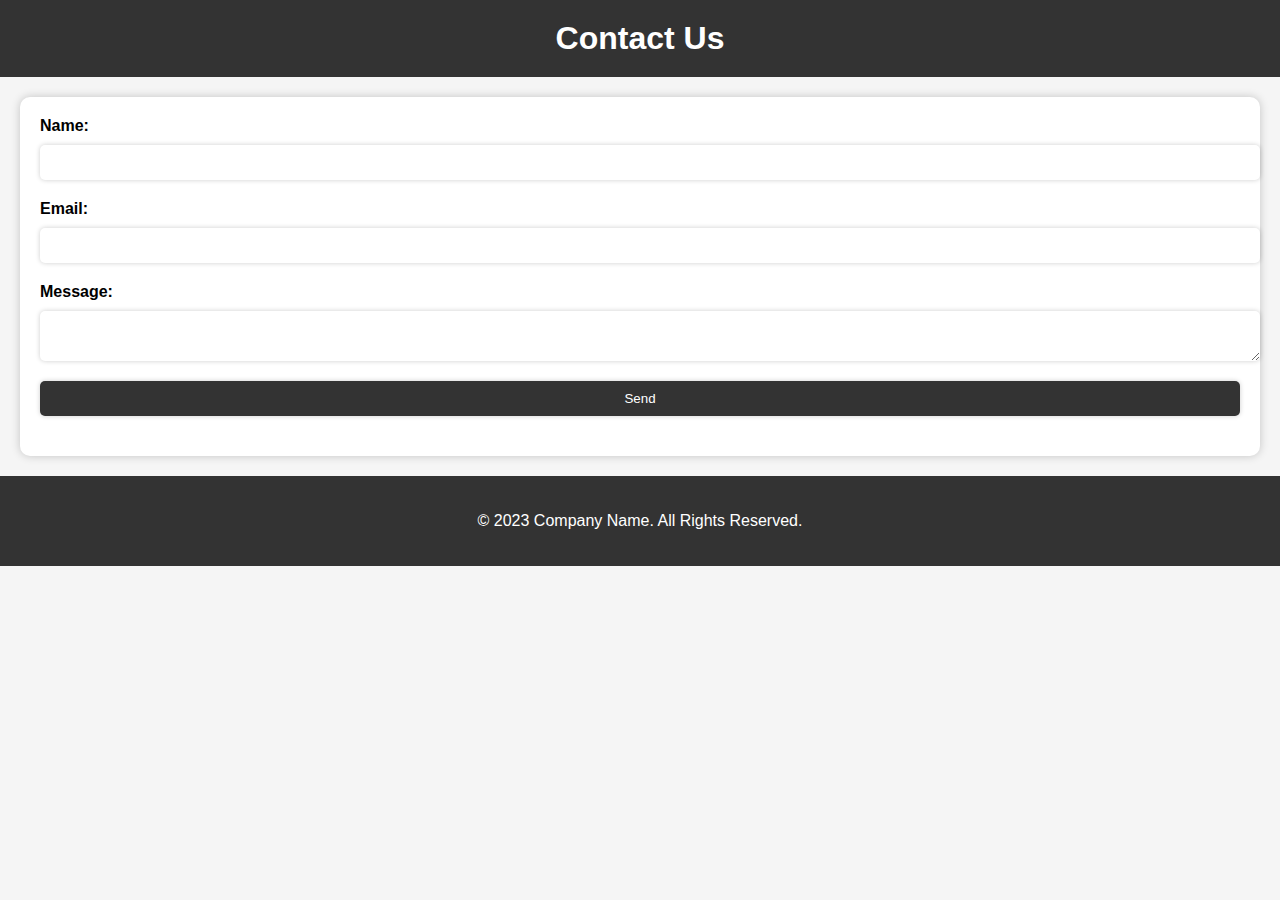
==== contact.html @ 4d5ef26e "A e-comerse website I built in a hackthon in my first year" ====
<!DOCTYPE html>
<html>
<head>
	<title>Contact Us</title>
	<link rel="stylesheet" type="text/css" href="style.css">
</head>
<body>
	<header>
		<h1>Contact Us</h1>
	</header>

	<main>
		<form action="submit-form.php" method="POST">
			<label for="name">Name:</label>
			<input type="text" id="name" name="name" required>

			<label for="email">Email:</label>
			<input type="email" id="email" name="email" required>

			<label for="message">Message:</label>
			<textarea id="message" name="message" required></textarea>

			<input type="submit" value="Send">
		</form>
	</main>

	<footer>
		<p>&copy; 2023 Company Name. All Rights Reserved.</p>
	</footer>
</body>
</html>
---- style.css ----
/* General styles */

body {
	font-family: Arial, sans-serif;
	background-color: #f5f5f5;
	margin: 0;
	padding: 0;
}

/* Header styles */

header {
	background-color: #333;
	color: #fff;
	padding: 20px;
	text-align: center;
}

h1 {
	margin: 0;
}

/* Main styles */

main {
	margin: 20px;
}

form {
	background-color: #fff;
	padding: 20px;
	border-radius: 10px;
	box-shadow: 0 0 10px rgba(0, 0, 0, 0.2);
}

label {
	display: block;
	margin-bottom: 10px;
	font-weight: bold;
}

input,
textarea {
	display: block;
	width: 100%;
	padding: 10px;
	margin-bottom: 20px;
	border-radius: 5px;
	border: none;
	box-shadow: 0 0 5px rgba(0, 0, 0, 0.2);
}

input[type="submit"] {
	background-color: #333;
	color: #fff;
	cursor: pointer;
}

input[type="submit"]:hover {
	background-color: #444;
}

/* Footer styles */

footer {
	background-color: #333;
	color: #fff;
	padding: 20px;
	text-align: center;
}
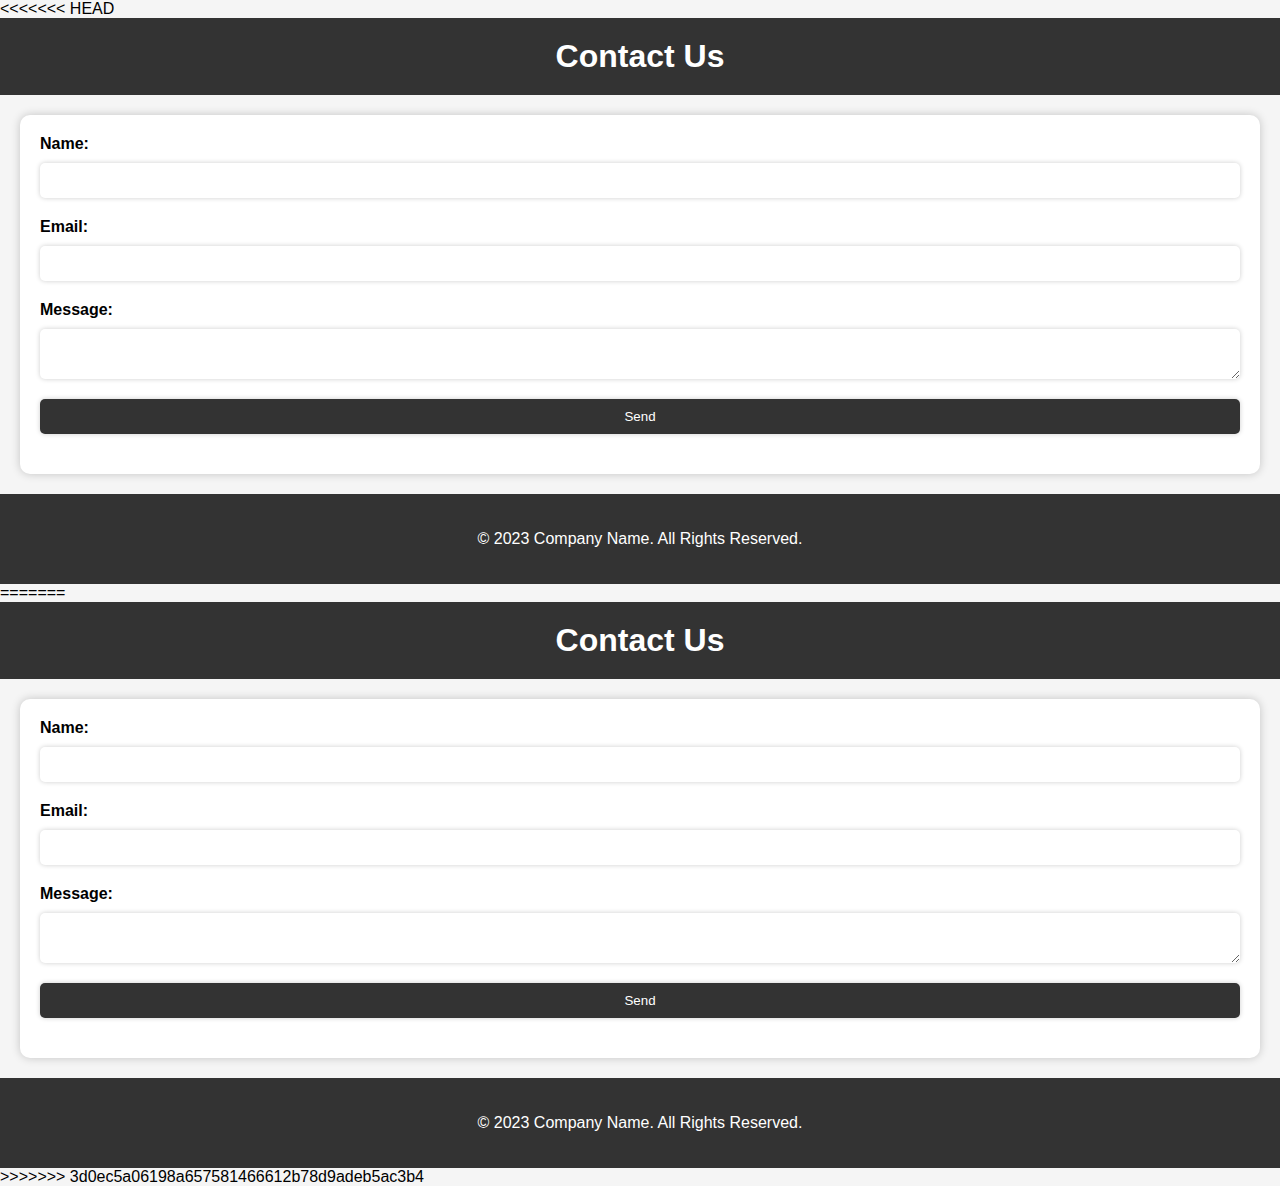
==== commit feff2ace: "Merge branch 'main' of https://github.com/NandaTadepalli/E-commerceWebsite" ====
--- a/contact.html
+++ b/contact.html
@@ -1,9 +1,12 @@
+<<<<<<< HEAD
 <!DOCTYPE html>
 <html>
+
 <head>
 	<title>Contact Us</title>
 	<link rel="stylesheet" type="text/css" href="style.css">
 </head>
+
 <body>
 	<header>
 		<h1>Contact Us</h1>
@@ -28,4 +31,40 @@
 		<p>&copy; 2023 Company Name. All Rights Reserved.</p>
 	</footer>
 </body>
-</html>
+
+=======
+<!DOCTYPE html>
+<html>
+
+<head>
+	<title>Contact Us</title>
+	<link rel="stylesheet" type="text/css" href="style.css">
+</head>
+
+<body>
+	<header>
+		<h1>Contact Us</h1>
+	</header>
+
+	<main>
+		<form action="submit-form.php" method="POST">
+			<label for="name">Name:</label>
+			<input type="text" id="name" name="name" required>
+
+			<label for="email">Email:</label>
+			<input type="email" id="email" name="email" required>
+
+			<label for="message">Message:</label>
+			<textarea id="message" name="message" required></textarea>
+
+			<input type="submit" value="Send">
+		</form>
+	</main>
+
+	<footer>
+		<p>&copy; 2023 Company Name. All Rights Reserved.</p>
+	</footer>
+</body>
+
+>>>>>>> 3d0ec5a06198a657581466612b78d9adeb5ac3b4
+</html>--- a/style.css
+++ b/style.css
@@ -1,70 +1,70 @@
-/* General styles */
-
-body {
-	font-family: Arial, sans-serif;
-	background-color: #f5f5f5;
-	margin: 0;
-	padding: 0;
-}
-
-/* Header styles */
-
-header {
-	background-color: #333;
-	color: #fff;
-	padding: 20px;
-	text-align: center;
-}
-
-h1 {
-	margin: 0;
-}
-
-/* Main styles */
-
-main {
-	margin: 20px;
-}
-
-form {
-	background-color: #fff;
-	padding: 20px;
-	border-radius: 10px;
-	box-shadow: 0 0 10px rgba(0, 0, 0, 0.2);
-}
-
-label {
-	display: block;
-	margin-bottom: 10px;
-	font-weight: bold;
-}
-
-input,
-textarea {
-	display: block;
-	width: 100%;
-	padding: 10px;
-	margin-bottom: 20px;
-	border-radius: 5px;
-	border: none;
-	box-shadow: 0 0 5px rgba(0, 0, 0, 0.2);
-}
-
-input[type="submit"] {
-	background-color: #333;
-	color: #fff;
-	cursor: pointer;
-}
-
-input[type="submit"]:hover {
-	background-color: #444;
-}
-
-/* Footer styles */
-
-footer {
-	background-color: #333;
-	color: #fff;
-	padding: 20px;
-	text-align: center;
-}
+/* General styles */
+
+body {
+	font-family: Arial, sans-serif;
+	background-color: #f5f5f5;
+	margin: 0;
+	padding: 0;
+}
+
+/* Header styles */
+
+header {
+	background-color: #333;
+	color: #fff;
+	padding: 20px;
+	text-align: center;
+}
+
+h1 {
+	margin: 0;
+}
+
+/* Main styles */
+
+main {
+	margin: 20px;
+}
+
+form {
+	background-color: #fff;
+	padding: 20px;
+	border-radius: 10px;
+	box-shadow: 0 0 10px rgba(0, 0, 0, 0.2);
+}
+
+label {
+	display: block;
+	margin-bottom: 10px;
+	font-weight: bold;
+}
+
+input,
+textarea {
+	display: block;
+	width: 100%;
+	padding: 10px;
+	margin-bottom: 20px;
+	border-radius: 5px;
+	border: none;
+	box-shadow: 0 0 5px rgba(0, 0, 0, 0.2);
+}
+
+input[type="submit"] {
+	background-color: #333;
+	color: #fff;
+	cursor: pointer;
+}
+
+input[type="submit"]:hover {
+	background-color: #444;
+}
+
+/* Footer styles */
+
+footer {
+	background-color: #333;
+	color: #fff;
+	padding: 20px;
+	text-align: center;
+}
--- a/style.css
+++ b/style.css
@@ -1,70 +1,70 @@
-/* General styles */
-
-body {
-	font-family: Arial, sans-serif;
-	background-color: #f5f5f5;
-	margin: 0;
-	padding: 0;
-}
-
-/* Header styles */
-
-header {
-	background-color: #333;
-	color: #fff;
-	padding: 20px;
-	text-align: center;
-}
-
-h1 {
-	margin: 0;
-}
-
-/* Main styles */
-
-main {
-	margin: 20px;
-}
-
-form {
-	background-color: #fff;
-	padding: 20px;
-	border-radius: 10px;
-	box-shadow: 0 0 10px rgba(0, 0, 0, 0.2);
-}
-
-label {
-	display: block;
-	margin-bottom: 10px;
-	font-weight: bold;
-}
-
-input,
-textarea {
-	display: block;
-	width: 100%;
-	padding: 10px;
-	margin-bottom: 20px;
-	border-radius: 5px;
-	border: none;
-	box-shadow: 0 0 5px rgba(0, 0, 0, 0.2);
-}
-
-input[type="submit"] {
-	background-color: #333;
-	color: #fff;
-	cursor: pointer;
-}
-
-input[type="submit"]:hover {
-	background-color: #444;
-}
-
-/* Footer styles */
-
-footer {
-	background-color: #333;
-	color: #fff;
-	padding: 20px;
-	text-align: center;
-}
+/* General styles */
+
+body {
+	font-family: Arial, sans-serif;
+	background-color: #f5f5f5;
+	margin: 0;
+	padding: 0;
+}
+
+/* Header styles */
+
+header {
+	background-color: #333;
+	color: #fff;
+	padding: 20px;
+	text-align: center;
+}
+
+h1 {
+	margin: 0;
+}
+
+/* Main styles */
+
+main {
+	margin: 20px;
+}
+
+form {
+	background-color: #fff;
+	padding: 20px;
+	border-radius: 10px;
+	box-shadow: 0 0 10px rgba(0, 0, 0, 0.2);
+}
+
+label {
+	display: block;
+	margin-bottom: 10px;
+	font-weight: bold;
+}
+
+input,
+textarea {
+	display: block;
+	width: 100%;
+	padding: 10px;
+	margin-bottom: 20px;
+	border-radius: 5px;
+	border: none;
+	box-shadow: 0 0 5px rgba(0, 0, 0, 0.2);
+}
+
+input[type="submit"] {
+	background-color: #333;
+	color: #fff;
+	cursor: pointer;
+}
+
+input[type="submit"]:hover {
+	background-color: #444;
+}
+
+/* Footer styles */
+
+footer {
+	background-color: #333;
+	color: #fff;
+	padding: 20px;
+	text-align: center;
+}
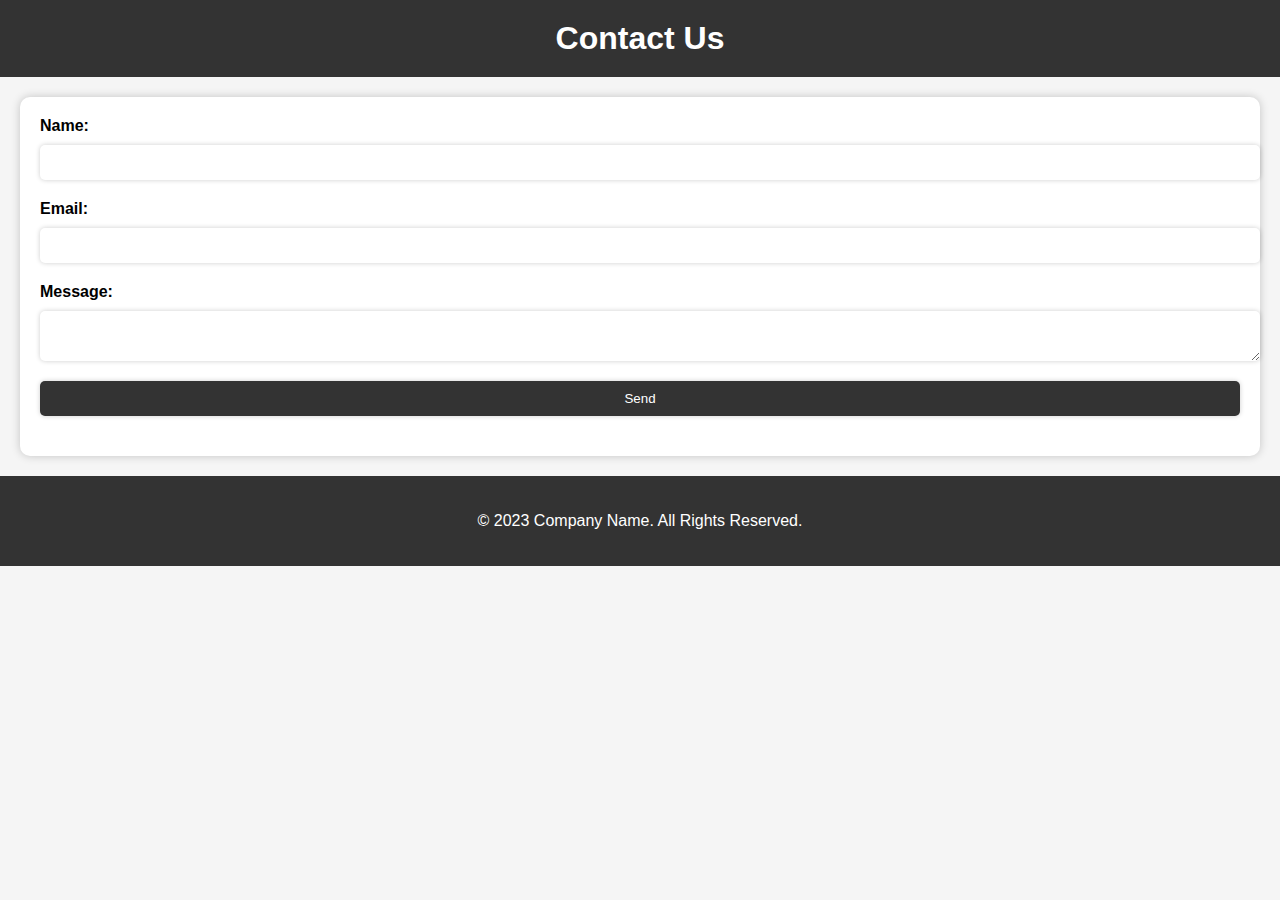
==== commit fe87f514: "trying vs code" ====
--- a/contact.html
+++ b/contact.html
@@ -1,4 +1,3 @@
-<<<<<<< HEAD
 <!DOCTYPE html>
 <html>
 
@@ -32,39 +31,4 @@
 	</footer>
 </body>
 
-=======
-<!DOCTYPE html>
-<html>
-
-<head>
-	<title>Contact Us</title>
-	<link rel="stylesheet" type="text/css" href="style.css">
-</head>
-
-<body>
-	<header>
-		<h1>Contact Us</h1>
-	</header>
-
-	<main>
-		<form action="submit-form.php" method="POST">
-			<label for="name">Name:</label>
-			<input type="text" id="name" name="name" required>
-
-			<label for="email">Email:</label>
-			<input type="email" id="email" name="email" required>
-
-			<label for="message">Message:</label>
-			<textarea id="message" name="message" required></textarea>
-
-			<input type="submit" value="Send">
-		</form>
-	</main>
-
-	<footer>
-		<p>&copy; 2023 Company Name. All Rights Reserved.</p>
-	</footer>
-</body>
-
->>>>>>> 3d0ec5a06198a657581466612b78d9adeb5ac3b4
 </html>